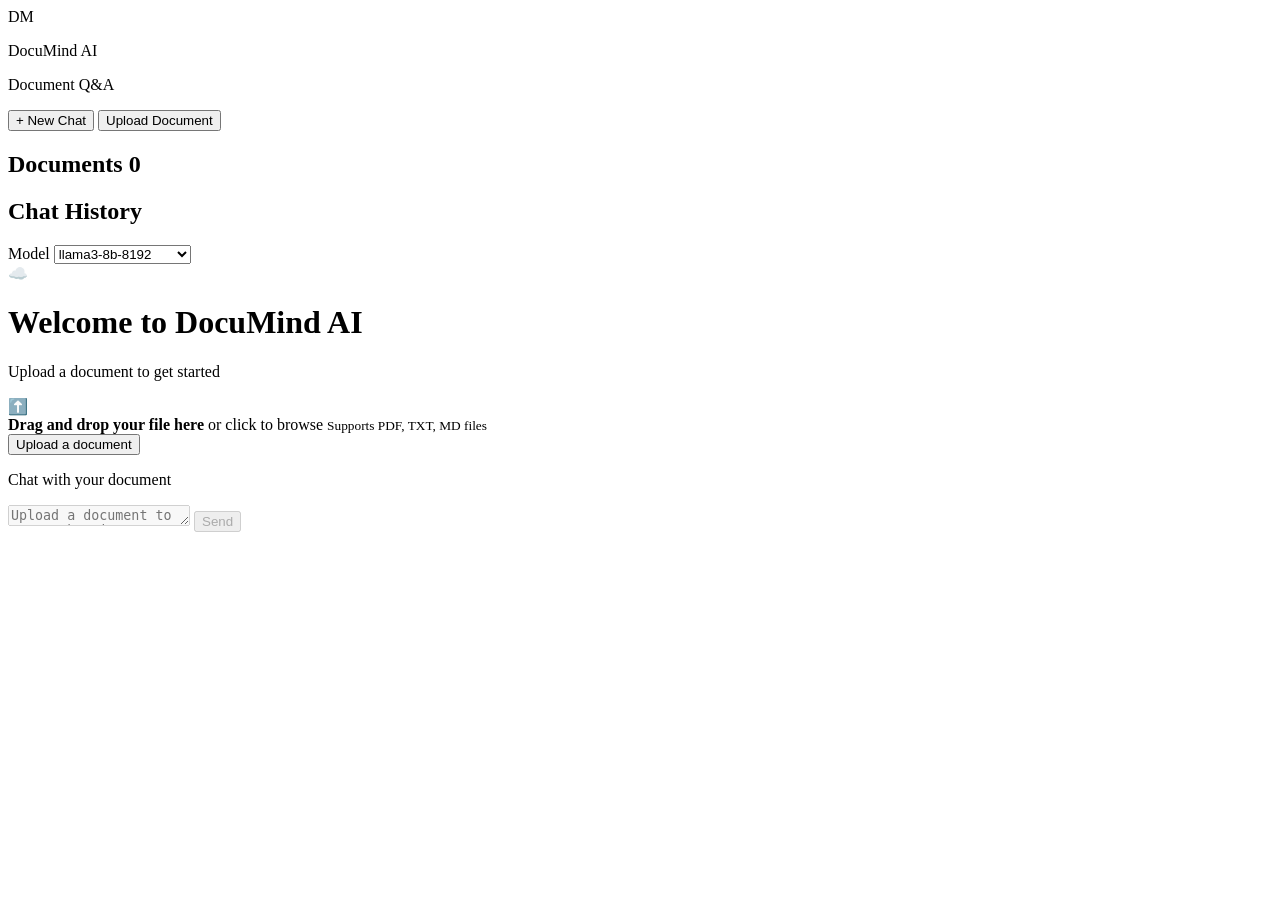
==== index.html @ d0ca1b1b "Remove duplicate upload handler; fix VectorStore metadata serialization" ====
﻿<!doctype html>
<html lang="en">
  <head>
    <meta charset="utf-8">
    <meta name="viewport" content="width=device-width, initial-scale=1.0">
    <title>DocuMind AI</title>
    <link rel="preconnect" href="https://fonts.googleapis.com">
    <link rel="preconnect" href="https://fonts.gstatic.com" crossorigin>
    <link href="https://fonts.googleapis.com/css2?family=Inter:wght@400;500;600;700;800&display=swap" rel="stylesheet">
    <link rel="stylesheet" href="styles.css">
  </head>
  <body>
    <div class="app-shell">
      <aside class="sidebar">
        <div class="sidebar-header">
          <div class="brand-block">
            <div class="brand-icon">DM</div>
            <div>
              <p class="label">DocuMind AI</p>
              <p class="subtitle">Document Q&amp;A</p>
            </div>
          </div>
          <div class="sidebar-actions">
            <button id="new-chat-btn" type="button" class="button secondary-button">+ New Chat</button>
            <button id="upload-sidebar-button" type="button" class="button primary-button">Upload Document</button>
          </div>
        </div>

        <div class="sidebar-content">
          <div class="sidebar-section">
            <h2 class="section-title">Documents <span id="document-count" class="section-count">0</span></h2>
            <div id="documents-list" class="documents-list"></div>
          </div>
          <div class="sidebar-section">
            <h2 class="section-title">Chat History</h2>
            <div id="history-list" class="history-list"></div>
          </div>
        </div>

        <div class="sidebar-footer">
          <label for="model-select">Model</label>
          <select id="model-select">
            <option value="llama3-8b-8192">llama3-8b-8192</option>
            <option value="llama3-70b-8192">llama3-70b-8192</option>
            <option value="mixtral-8x7b-32768">mixtral-8x7b-32768</option>
          </select>
        </div>
      </aside>

      <main class="main-panel">
        <div class="main-content">
          <div id="welcome-screen" class="welcome-screen">
            <div class="welcome-icon">☁️</div>
            <div class="welcome-copy">
              <h1>Welcome to DocuMind AI</h1>
              <p>Upload a document to get started</p>
            </div>
            <div id="upload-dropbox" class="upload-dropbox" tabindex="0">
              <div class="upload-dropbox-icon">⬆️</div>
              <strong>Drag and drop your file here</strong>
              <span>or click to browse</span>
              <small>Supports PDF, TXT, MD files</small>
            </div>
            <button id="upload-button" type="button" class="button primary-button upload-button">Upload a document</button>
            <div id="upload-status" class="upload-status hidden"></div>
          </div>

          <div id="chat-panel" class="chat-panel hidden">
            <div class="chat-header">
              <div>
                <p class="chat-title">Chat with your document</p>
                <p id="active-document-name" class="active-document-name"></p>
              </div>
            </div>
            <div id="chat-messages" class="chat-messages"></div>
          </div>
        </div>

        <form id="chat-form" class="chat-form" action="#">
          <textarea id="chat-input" rows="1" placeholder="Upload a document to start chatting..." disabled></textarea>
          <button id="send-button" type="submit" class="button send-button" disabled>Send</button>
        </form>
      </main>
    </div>

    <input id="upload-input" type="file" hidden accept=".txt,.pdf,.md">
    <div id="toast-container" class="toast-container"></div>
    <script src="app.js"></script>
  </body>
</html>
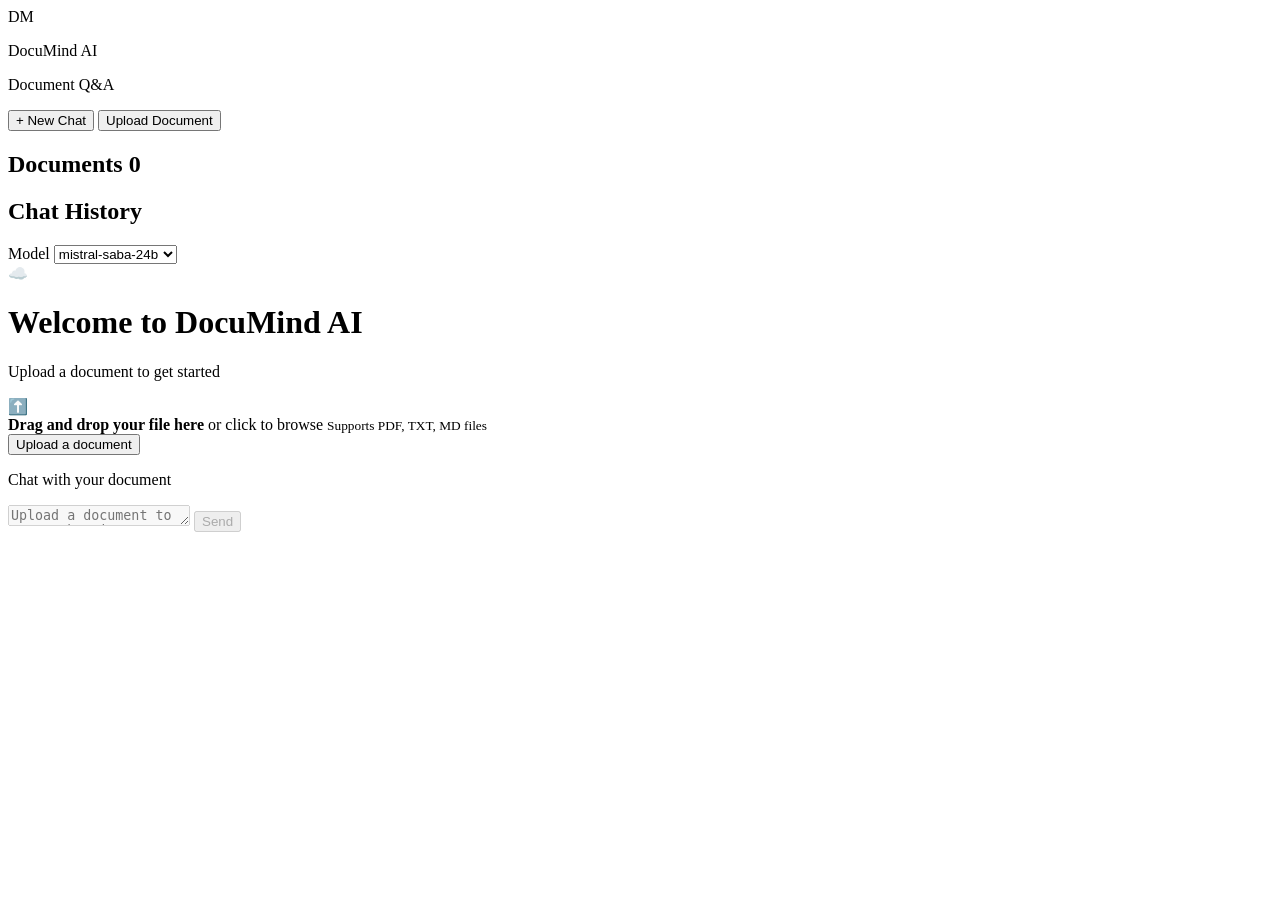
==== commit 17266b87: "Initial commit - DocuMind AI RAG System" ====
--- a/index.html
+++ b/index.html
@@ -40,9 +40,9 @@
         <div class="sidebar-footer">
           <label for="model-select">Model</label>
           <select id="model-select">
+            <option value="mistral-saba-24b" selected>mistral-saba-24b</option>
             <option value="llama3-8b-8192">llama3-8b-8192</option>
             <option value="llama3-70b-8192">llama3-70b-8192</option>
-            <option value="mixtral-8x7b-32768">mixtral-8x7b-32768</option>
           </select>
         </div>
       </aside>
